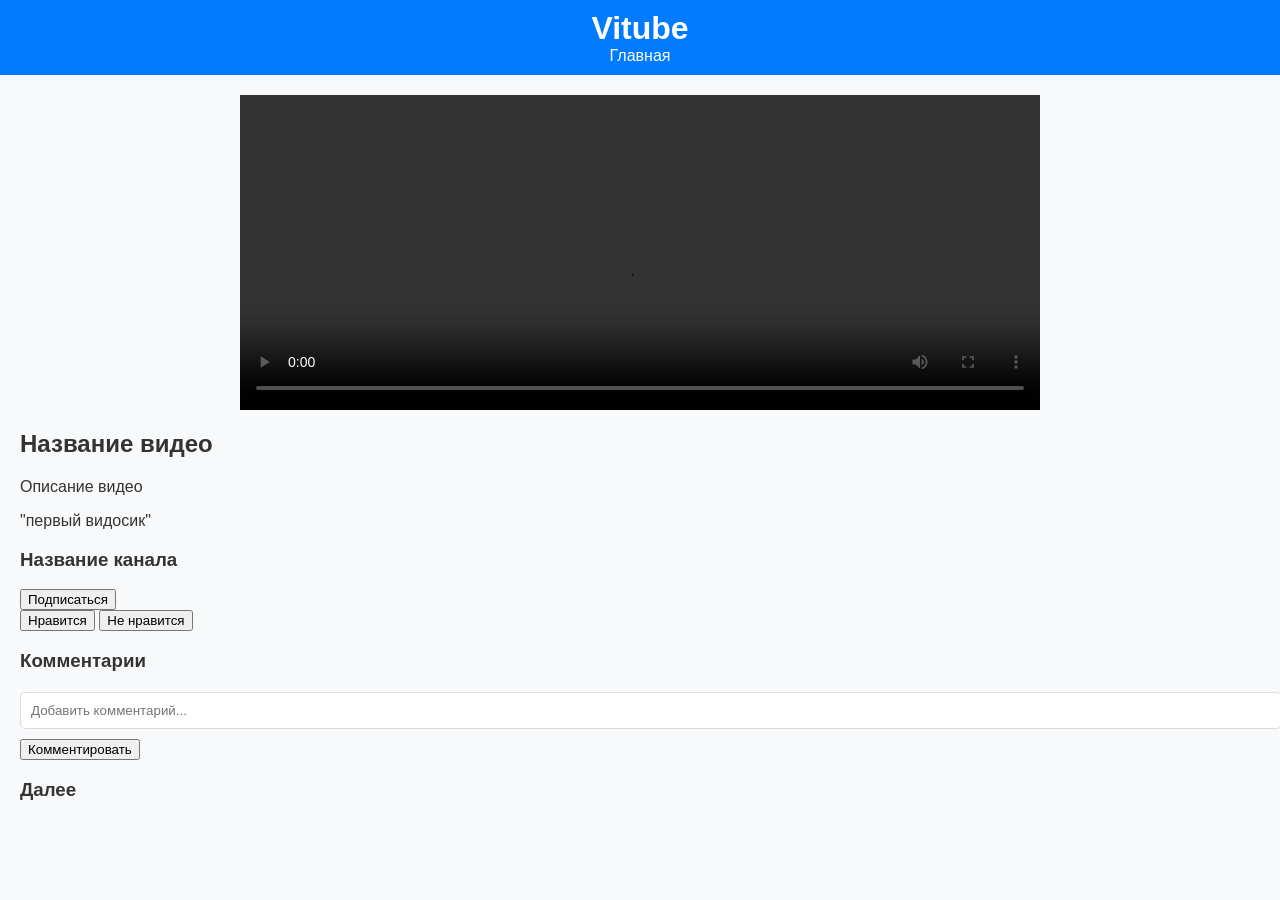
==== video.html @ 2fe6bdbb "Add files via upload" ====
<!DOCTYPE html>
<html lang="ru">
<head>
    <meta charset="UTF-8">
    <meta name="viewport" content="width=device-width, initial-scale=1.0">
    <meta name="description" content="Смотрите видео на Vitube">
    <title>Видео - Vitube</title>
    <link rel="stylesheet" href="style.css">
</head>
<body>
    <header>
        <h1>Vitube</h1>
        <nav>
            <a href="index.html">Главная</a>
        </nav>
    </header>
    <main>
        <div class="video-container">
            <video id="video-player" width="560" height="315" controls>
                <source src="videos/video1.mp4">
                Ваш браузер не поддерживает элемент video.
            </video>
            <h2 id="video-title">Название видео</h2>
            <p id="video-description">Описание видео</p>
            <div class="video-info">
                <p>"первый видосик"</p>
                <div>
                    <h3>Название канала</h3>
                    <button aria-label="Подписаться на канал">Подписаться</button>
                </div>
            </div>
            <div class="video-actions">
                <button aria-label="Мне нравится">Нравится</button>
                <button aria-label="Мне не нравится">Не нравится</button>
            </div>
            <div class="comments">
                <h3>Комментарии</h3>
                <ul id="comment-list">
                    <!-- Comments will be dynamically added here -->
                </ul>
                <form id="comment-form">
                    <input type="text" id="comment-input" placeholder="Добавить комментарий..." required>
                    <button type="submit" aria-label="Отправить комментарий">Комментировать</button>
                </form>
            </div>
        </div>
        <aside class="recommendations">
            <h3>Далее</h3>
            <ul id="recommendation-list">
                <!-- Recommendations will be dynamically added here -->
            </ul>
        </aside>
    </main>
    <script src="script.js"></script>
</body>
</html>
---- style.css ----
/* Общие стили */
body {
    background-color: #f8f9fa;
    color: #333;
    font-family: Arial, sans-serif;
    margin: 0;
    padding: 0;
}

header {
    background-color: #007bff;
    color: #fff;
    padding: 10px 20px;
    text-align: center;
}

header h1 {
    margin: 0;
}

nav a {
    color: #fff;
    margin: 0 10px;
    text-decoration: none;
}

nav a:hover {
    text-decoration: underline;
}

main {
    padding: 20px;
}

/* Стили для списка видео на главной странице */
#video-list {
    list-style-type: none;
    padding: 0;
    display: flex;
    flex-wrap: wrap;
    gap: 10px;
}

#video-list li {
    background-color: #fff;
    border: 1px solid #ddd;
    border-radius: 5px;
    padding: 10px;
    transition: background-color 0.3s ease;
    flex: 1 1 calc(33.333% - 10px);
    box-sizing: border-box;
}

#video-list li:hover {
    background-color: #f1f1f1;
}

#video-list a {
    color: #007bff;
    text-decoration: none;
    display: flex;
    flex-direction: column;
    align-items: center;
}

#video-list a:hover {
    text-decoration: underline;
}

#video-list img {
    width: 100%;
    height: auto;
    border-radius: 5px;
}

/* Стили для страницы видео */
#video-player {
    width: 100%;
    max-width: 800px;
    margin: 0 auto;
    display: block;
}

#video-title {
    font-size: 24px;
    font-weight: bold;
    margin-top: 20px;
}

#video-description {
    font-size: 16px;
    margin-top: 10px;
}

#comment-list {
    list-style-type: none;
    padding: 0;
}

#comment-list li {
    background-color: #fff;
    border: 1px solid #ddd;
    border-radius: 5px;
    margin-bottom: 10px;
    padding: 10px;
}

#comment-form {
    margin-top: 20px;
}

#comment-input {
    width: 100%;
    padding: 10px;
    border: 1px solid #ddd;
    border-radius: 5px;
    margin-bottom: 10px;
}

#recommendation-list {
    list-style-type: none;
    padding: 0;
}

#recommendation-list li {
    background-color: #fff;
    border: 1px solid #ddd;
    border-radius: 5px;
    margin-bottom: 10px;
    padding: 10px;
}

#recommendation-list a {
    color: #007bff;
    text-decoration: none;
}

#recommendation-list a:hover {
    text-decoration: underline;
}

/* Стили для формы загрузки видео */
#upload-form {
    background-color: #fff;
    border: 1px solid #ddd;
    border-radius: 5px;
    padding: 20px;
    margin-top: 20px;
}

#upload-form input[type="text"],
#upload-form textarea {
    width: 100%;
    padding: 10px;
    border: 1px solid #ddd;
    border-radius: 5px;
    margin-bottom: 10px;
}

#upload-form input[type="file"] {
    margin-bottom: 10px;
}

#upload-form button {
    background-color: #007bff;
    color: #fff;
    border: none;
    border-radius: 5px;
    padding: 10px 20px;
    cursor: pointer;
}

#upload-form button:hover {
    background-color: #0056b3;
}
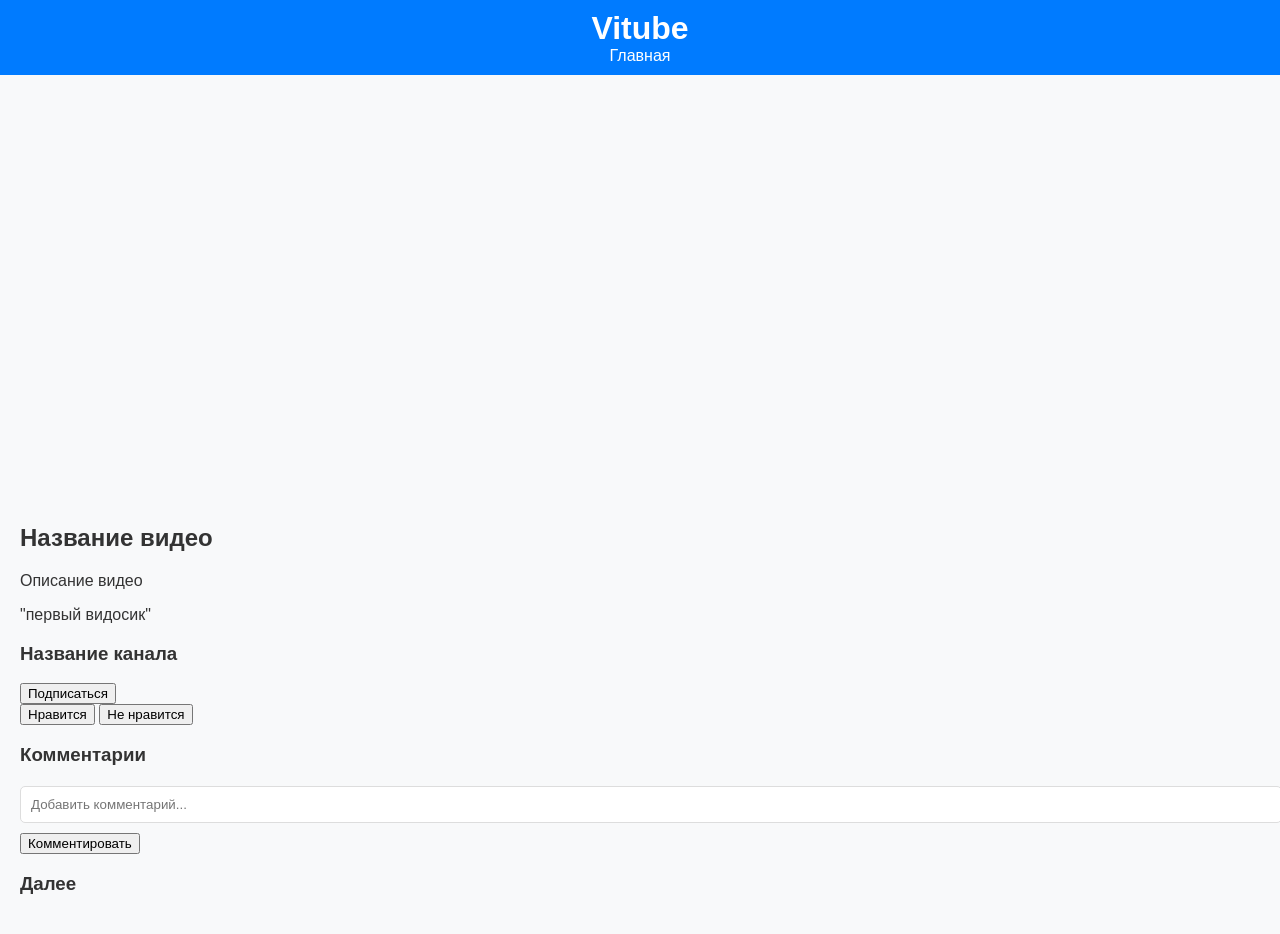
==== commit f86ec553: "video.html" ====
--- a/video.html
+++ b/video.html
@@ -16,10 +16,18 @@
     </header>
     <main>
         <div class="video-container">
-            <video id="video-player" width="560" height="315" controls>
-                <source src="videos/video1.mp4">
-                Ваш браузер не поддерживает элемент video.
-            </video>
+            
+      <iframe
+        width="720"
+        height="405"
+        src="https://rutube.ru/play/embed/96abe2fed7dcf72d1d88d787d73fd2a5"
+        frameBorder="0"
+        allow="clipboard-write; autoplay"
+        webkitAllowFullScreen
+        mozallowfullscreen
+        allowFullScreen
+      ></iframe>
+    
             <h2 id="video-title">Название видео</h2>
             <p id="video-description">Описание видео</p>
             <div class="video-info">
@@ -53,4 +61,4 @@
     </main>
     <script src="script.js"></script>
 </body>
-</html>+</html>
